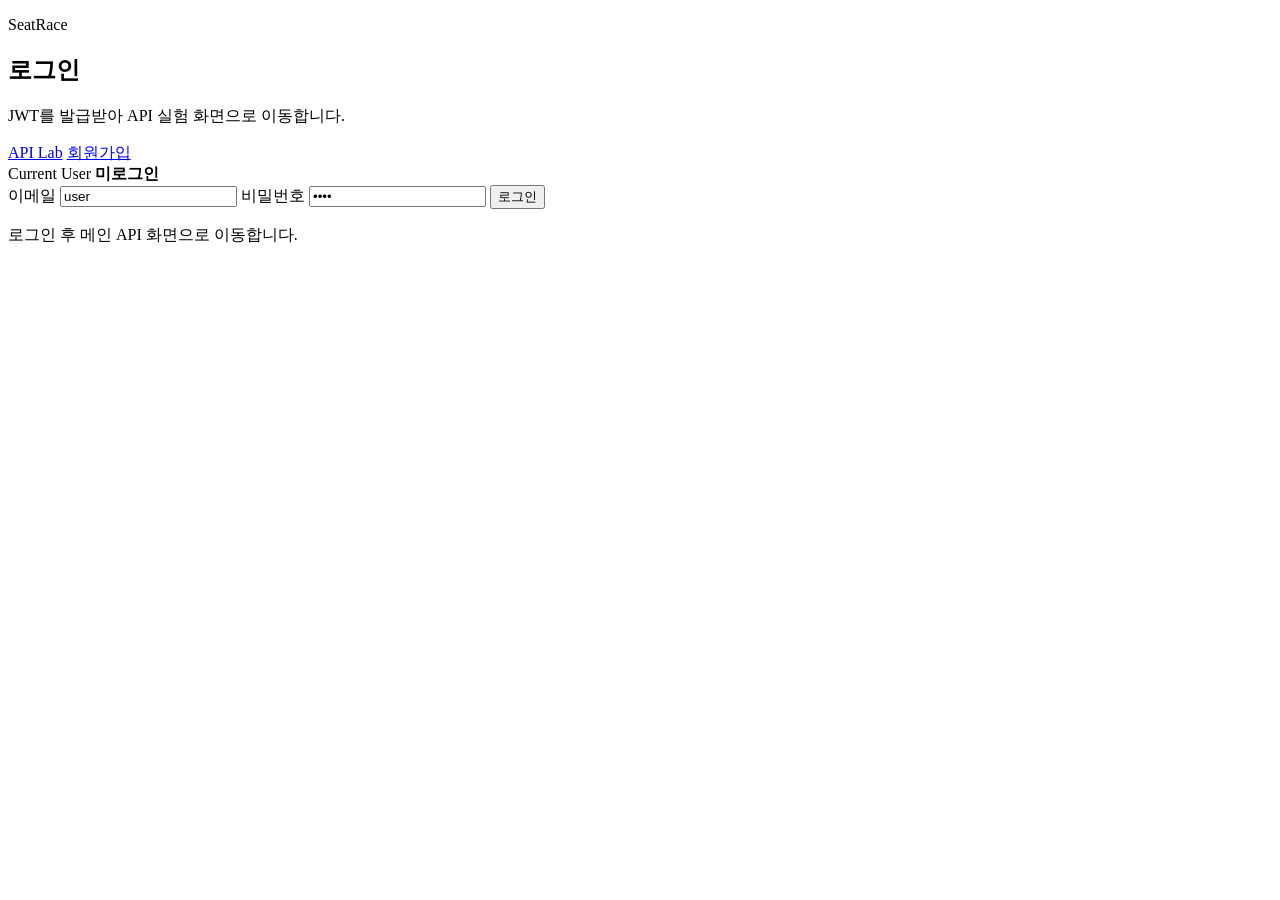
==== src/main/resources/static/login.html @ f1b21e90 "chore: add monitoring configs and demo pages" ====
<!doctype html>
<html lang="ko">
<head>
  <meta charset="utf-8">
  <meta name="viewport" content="width=device-width, initial-scale=1">
  <title>SeatRace Login</title>
  <link rel="stylesheet" href="/styles.css">
</head>
<body>
  <div class="ambient ambient-a"></div>
  <div class="ambient ambient-b"></div>

  <main class="auth-shell">
    <section class="auth-card card">
      <div class="auth-copy">
        <p class="eyebrow">SeatRace</p>
        <h1>로그인</h1>
        <p class="lede">
          JWT를 발급받아 API 실험 화면으로 이동합니다.
        </p>
        <div class="auth-links">
          <a href="/">API Lab</a>
          <a id="signupLink" href="/signup.html">회원가입</a>
        </div>
      </div>

      <form id="loginForm" class="auth-form panel">
        <div class="status-card compact">
          <span class="status-label">Current User</span>
          <strong id="authState">미로그인</strong>
        </div>
        <label>
          이메일
          <input name="username" value="user" autocomplete="username">
        </label>
        <label>
          비밀번호
          <input name="password" type="password" value="1234" autocomplete="current-password">
        </label>
        <button type="submit">로그인</button>
        <p class="form-note">로그인 후 메인 API 화면으로 이동합니다.</p>
      </form>
    </section>
  </main>

  <script src="/auth.js"></script>
  <script src="/login.js"></script>
</body>
</html>
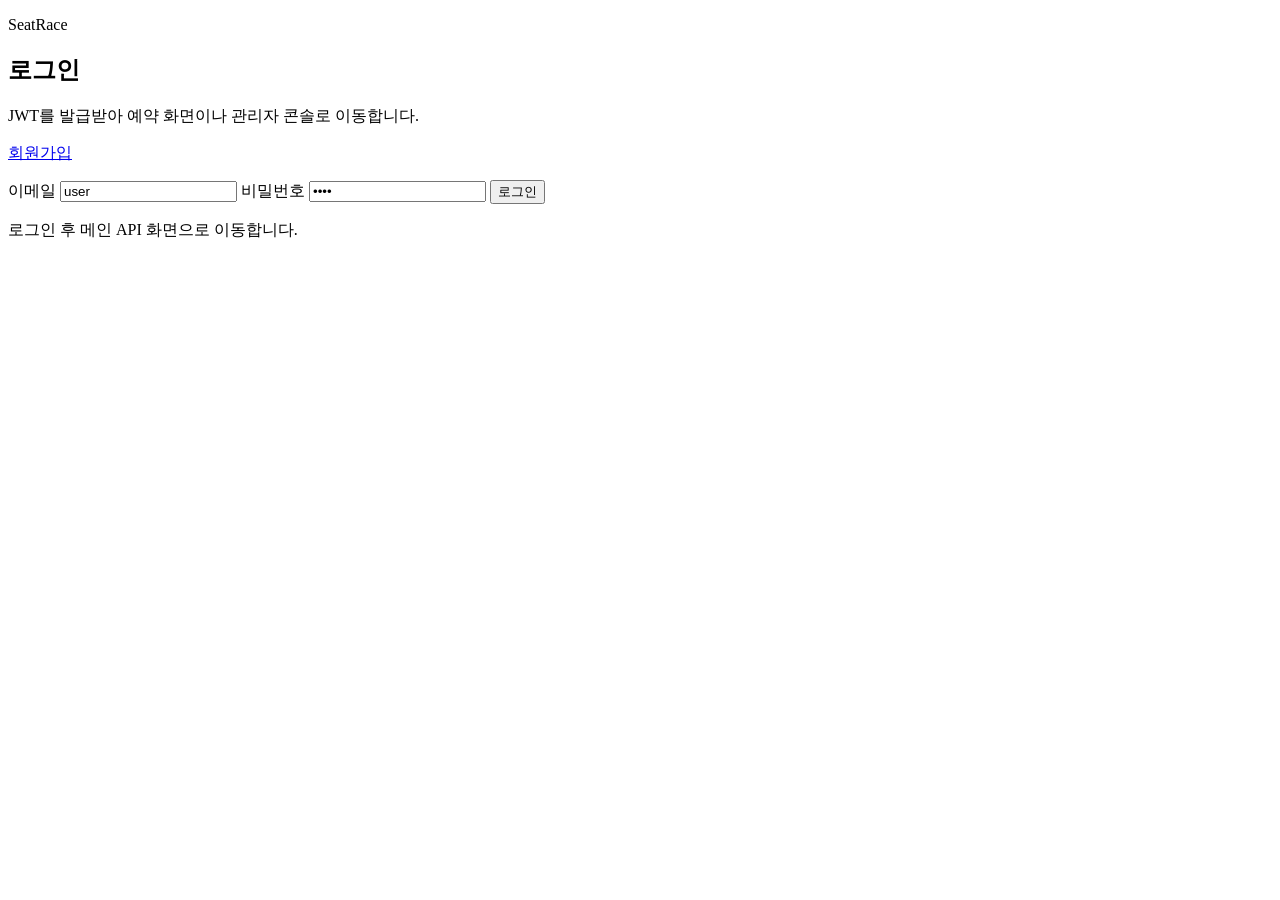
==== commit fce83463: "feat: add payment and seat pricing" ====
--- a/src/main/resources/static/login.html
+++ b/src/main/resources/static/login.html
@@ -16,19 +16,15 @@
         <p class="eyebrow">SeatRace</p>
         <h1>로그인</h1>
         <p class="lede">
-          JWT를 발급받아 API 실험 화면으로 이동합니다.
+          JWT를 발급받아 예약 화면이나 관리자 콘솔로 이동합니다.
         </p>
         <div class="auth-links">
-          <a href="/">API Lab</a>
           <a id="signupLink" href="/signup.html">회원가입</a>
         </div>
       </div>
 
       <form id="loginForm" class="auth-form panel">
-        <div class="status-card compact">
-          <span class="status-label">Current User</span>
-          <strong id="authState">미로그인</strong>
-        </div>
+        <p id="authState" class="form-note"></p>
         <label>
           이메일
           <input name="username" value="user" autocomplete="username">
